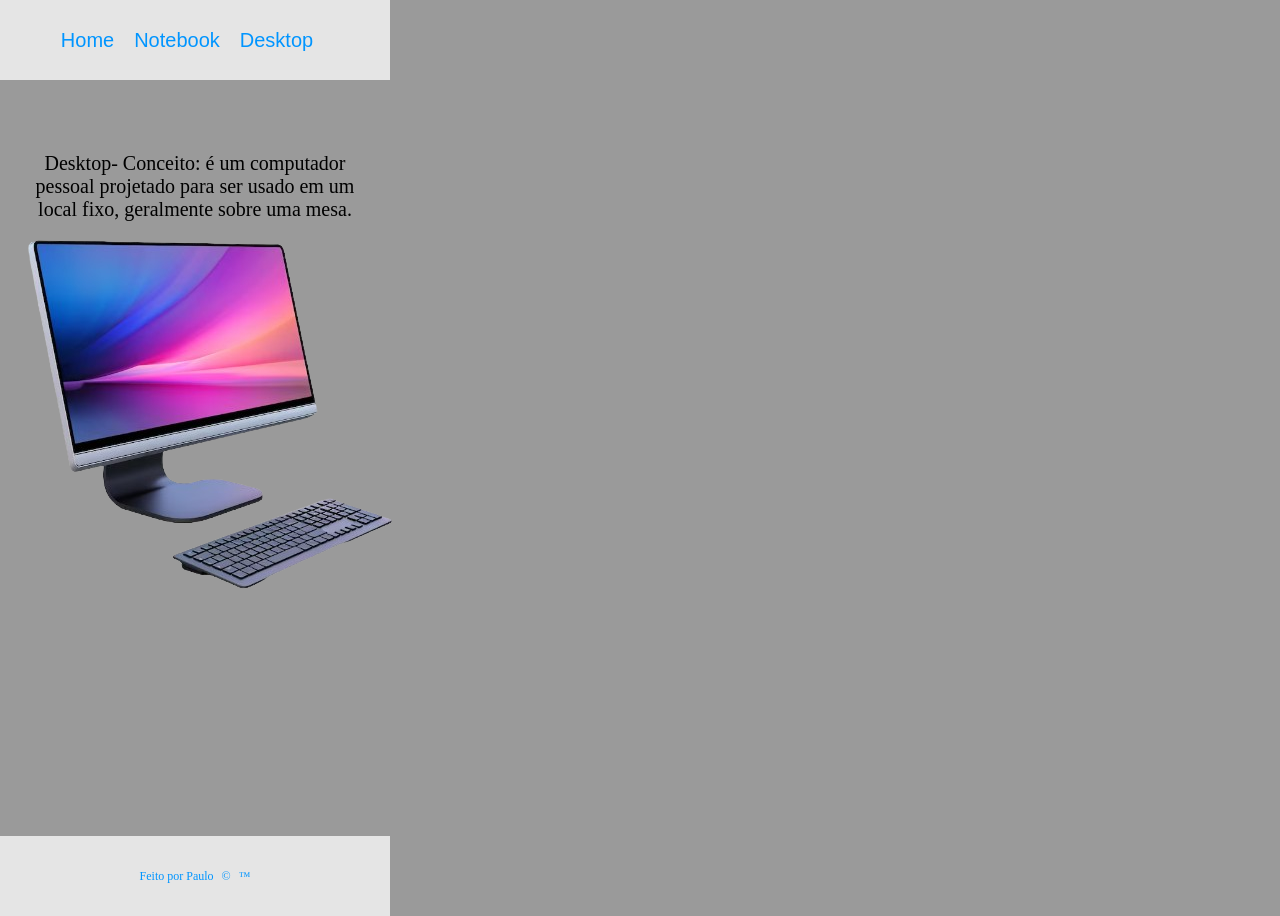
==== desktop.html @ 529d2df9 "Aplivativo 2B primeira versão" ====
<!DOCTYPE html>
<html lang="pt-BR">
<head>
    <meta charset="UTF-8">
    <meta name="viewport" content="width=device-width, initial-scale=1.0">
    <link rel="stylesheet" href="./style.css">
    <title>Figma</title>
</head>
<body>
    <header>
        <nav>
            <a href="./index.html">Home</a>&emsp;
            <a href="./noteboock.html">Notebook</a>&emsp;
            <a href="./desktop.html">Desktop</a>&emsp;
        </nav>
    </header>
   
    <main>
        <p>Desktop- Conceito: é um computador pessoal projetado para ser usado em um local fixo, geralmente sobre uma mesa.</p>
        <div class="desktop">
            <img src="./img/desktop_figma.png" alt="">
        </div>
    </main>
    <footer>
        <p>Feito por Paulo</p>
        <p>&copy;</p>
        <p>&trade;</p>
    </footer>
    
</body>
</html>
---- style.css ----
*{
    margin: 0;
    padding: 0;
}

header{
    width: 390px;
    height: 80px;
    background-color: #e5e5e5;
    display: flex;
    flex-direction: row;
    justify-content: center;
    align-items: center;
    gap: 16px;
}

header nav a{
   text-align: center;
   color: #0095ff;
   font-size: 20px;
   font-family: 'Segoe UI', Tahoma, Geneva, Verdana, sans-serif;
   text-decoration: none;
}

a:hover{
    background-color: #0e1852;
    color: #35688d;
    transition: 2s;
    border-radius: 8px;
}

body{
    background-color: #9A9A9A;
    width: 390px;
    height: 844px;
}
main{
    width: 390px;
    height: 684px;
    background-color: #9A9A9A;
}

main p{
    text-align: justify;
    text-align: center;
    margin-top: 72px;
    background-color: #9A9A9A;
    font-size: 20px;
    margin-left: 24px;
    margin-right: 24px;
}

main .wire{
    margin-top: 32px;
    height: 453px;
    display: flex;
    flex-direction: row;
    justify-content: center;
    align-items: center;
}

main .notebook{
    margin-top: 32px;
    height: 180px;
    display: flex;
    flex-direction: row;
    justify-content: center;
    align-items: center;
}

main .wire img{
    width: 180px;
    height: 390px;
}

main .notebook img{
    width: 180px;
    height: 180px;
}

footer{
    width: 390px;
    height: 80px;
    background-color: #e5e5e5;
    display: flex;
    flex-direction: row;
    justify-content: center;
    align-items: center;
    gap: 8px;
    color: #0095ff;
}

footer p{
    text-align: center;
    font-size: 12px;
}
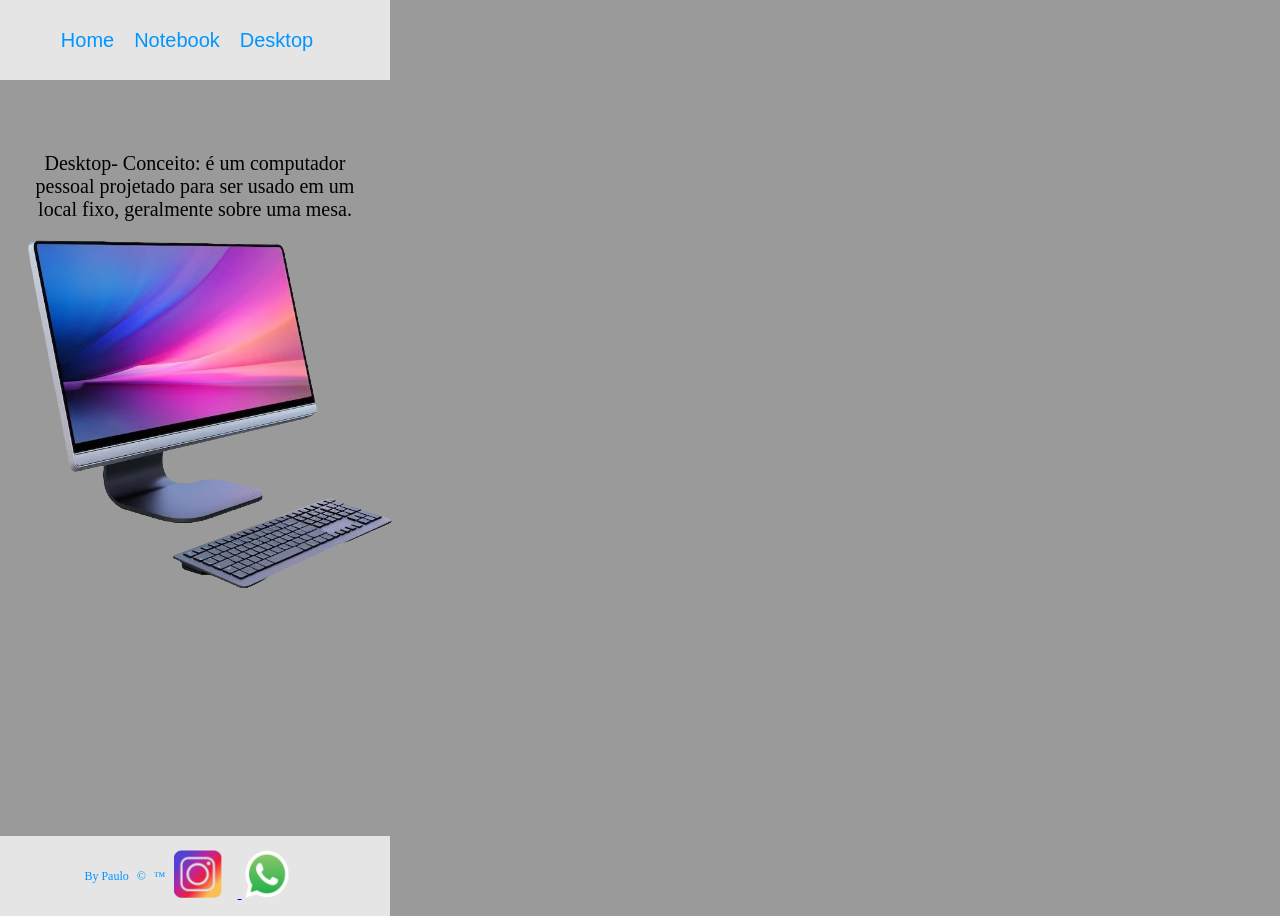
==== commit 69ac7167: "Ajustes" ====
--- a/desktop.html
+++ b/desktop.html
@@ -22,9 +22,17 @@
         </div>
     </main>
     <footer>
-        <p>Feito por Paulo</p>
+        <p>By Paulo</p>
         <p>&copy;</p>
         <p>&trade;</p>
+        <div class="rd-sociais">
+            <a href="http://instagram.com/_paulo.otv">
+                <img src="./img/insta_figma.png" alt="ícone da rede social instagram">
+            </a>
+            <a href="http://wa.me/5547991167625">
+                <img src="./img/whats_figma.png" alt="ícone da rede social instagram">
+            </a>
+        </div>
     </footer>
     
 </body>
--- a/style.css
+++ b/style.css
@@ -25,7 +25,7 @@
 a:hover{
     background-color: #0e1852;
     color: #35688d;
-    transition: 2s;
+    transition: 10s;
     border-radius: 8px;
 }
 
@@ -93,4 +93,10 @@
 footer p{
     text-align: center;
     font-size: 12px;
+}
+
+.rd-sociais img{
+    width: 48px;
+    height: 48px;
+    margin-right: 16px;
 }
